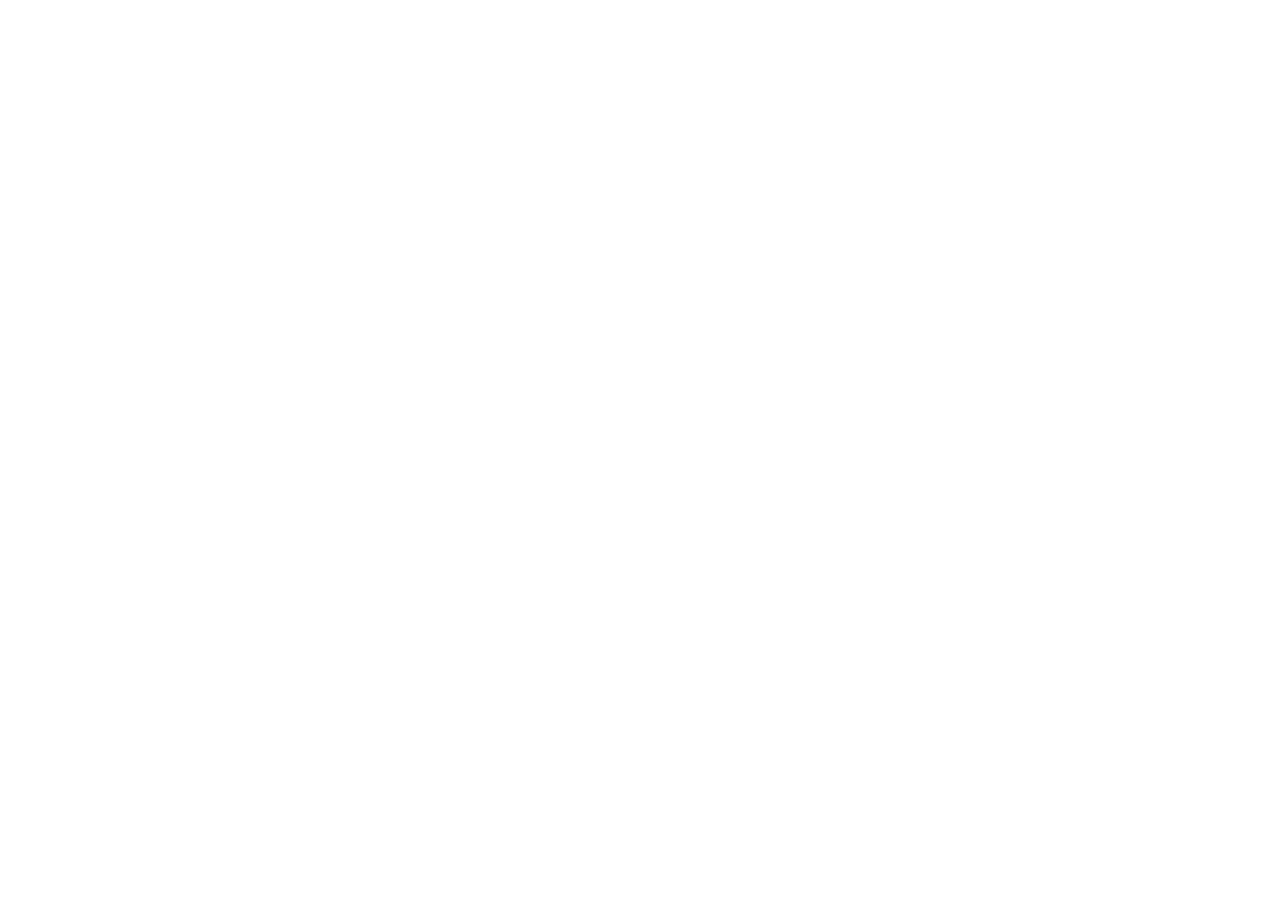
==== About.html @ 1702d36c "changes to design and layout" ====
<!DOCTYPE html>
<html lang="en">
<head>
    <meta charset="UTF-8">
    <meta http-equiv="X-UA-Compatible" content="IE=edge">
    <meta name="viewport" content="width=device-width, initial-scale=1.0">
    <title>Document</title>
</head>
<body>
    
</body>
</html>
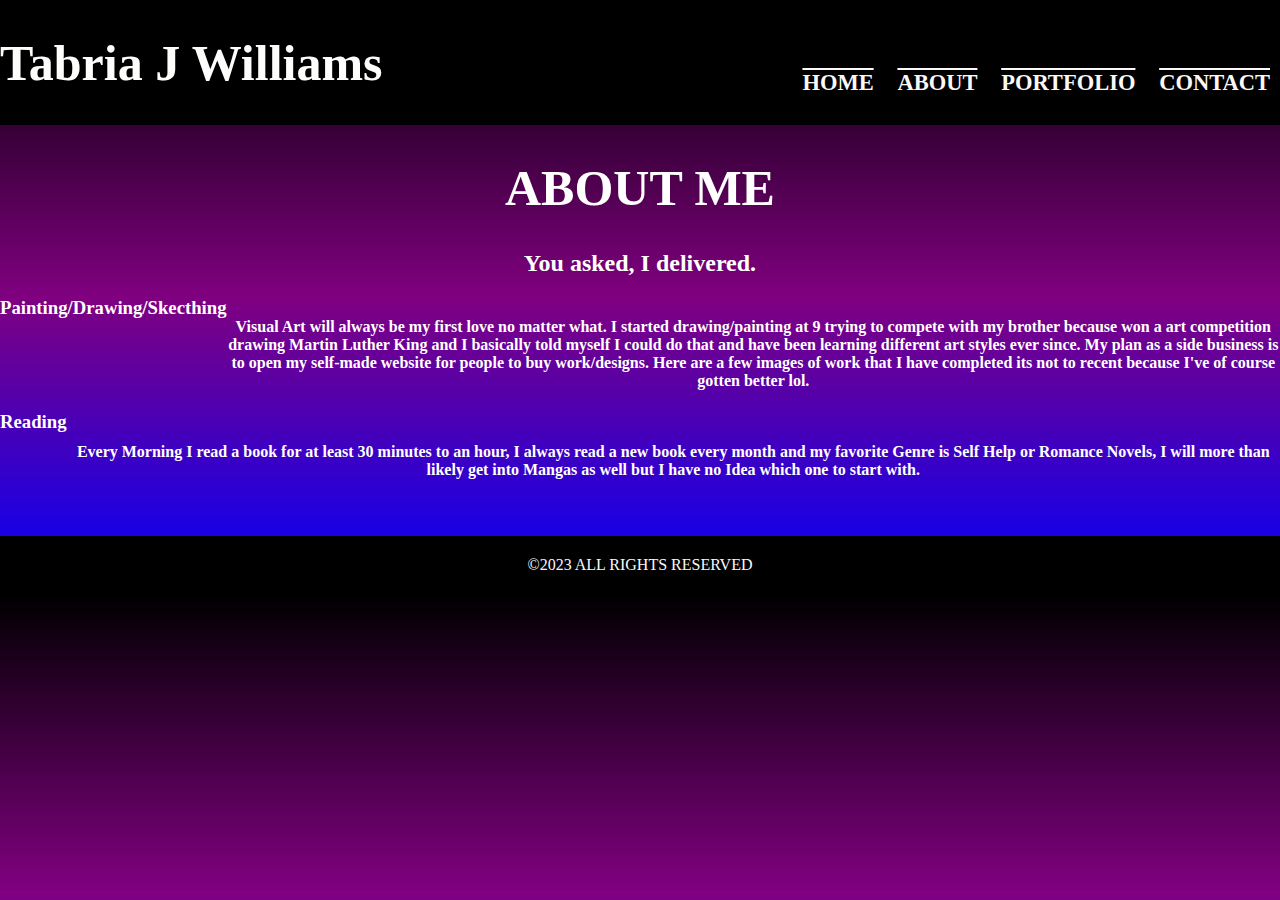
==== commit c2f15227: "All the required changes for block 12" ====
--- a/About.html
+++ b/About.html
@@ -4,9 +4,42 @@
     <meta charset="UTF-8">
     <meta http-equiv="X-UA-Compatible" content="IE=edge">
     <meta name="viewport" content="width=device-width, initial-scale=1.0">
-    <title>Document</title>
-</head>
-<body>
-    
+    <link rel="stylesheet" href="style.css">
+    <title>About</title>
+</head></head>
+<body class="artist">
+
+    <header class="nav">
+        <h1>Tabria J Williams</h1>
+        <div class="fiona">
+        <a href="Index.html">
+        <h2>HOME</h2></a>
+        <a href="About.html">
+        <h2>ABOUT</h2></a>
+        <a href="Portfolio.html">
+        <h2>PORTFOLIO</h2></a>
+        <a href="contacts.html">
+            <h2>CONTACT</h2></a>
+        </div></header>
+    <h1 class="ab">ABOUT ME</h1>
+         <h2 class="head">You asked, I delivered.</h2>
+            <div class="p1">
+                <h3 class="num1">Painting/Drawing/Skecthing</h3>
+                <h4 class="pad1">Visual Art will always be my first love no matter what. I started drawing/painting at 9 trying to compete with my brother because won a art competition drawing Martin Luther King and I basically told myself I could do that and have been learning different art styles ever since. My plan as a side business is to open my self-made website for people to buy work/designs. Here are a few images of work that I have completed its not to recent because I've of course gotten better lol. </h4>
+            </div>
+            <div class="p2">
+                <h3 class="num2">Reading</h3>
+                <h4 class="pad2">Every Morning I read a book for at least 30 minutes to an hour, I always read a new book every month and my favorite Genre is Self Help or Romance Novels, I will more than likely get into Mangas as well but I have no Idea which one to start with. </h4>
+            </div>
+               <div class="Art">
+                <img src="" alt="">
+                <img src="" alt="">
+                <img src="" alt="">
+                <img src="" alt="">
+                <img src="" alt="">
+               </div>
+            </div>
+    </header>
+    <footer>&copy;2023 ALL RIGHTS RESERVED</footer>
 </body>
 </html>--- a/style.css
+++ b/style.css
@@ -0,0 +1,126 @@
+body {background-color: rgb(236, 9, 85);}
+section {color: black;}
+* { box-sizing: border-box;
+}
+
+/*Flexbox*/
+header,footer {background-color: black;}
+header {color: rgb(253, 253, 252); }
+footer {color: rgb(250, 249, 249);}
+h1 {font-size: 50px;}
+/* content in my box*/
+p,
+.sidebar1 div,
+.sidebar2 div,
+footer
+ {padding: 20px;
+}
+.finn {
+   min-height: 100vh;
+}
+.finn, .Harriet {
+   display: flex;
+   flex-direction: column;
+   
+}
+
+.sidebar1, .sidebar2 {
+   background-color: rgb(252, 252, 252);
+   display:flex;justify-content: space-between;flex-direction: column;
+}
+p {
+   flex: 1 1 auto;
+}
+
+.nav {
+   display: flex;
+   flex: 1 1 auto;
+   align-items: flex-end; justify-content: flex-end;justify-content:space-between;
+
+}
+
+   
+
+/* idk yet */
+html,body {
+   margin: 0;
+   text-align: center;
+}
+/*p quoute style*/
+.Harriet {font-family:fantasy;
+font-style: italic;}
+
+/*link Style*/
+a {color: rgb(250, 249, 248);
+   text-decoration-line: overline;
+   display: inline-block;
+   padding: 10px;
+   font-family: Cambria, Cochin, Georgia, Times, 'Times New Roman', serif;
+}
+.ab {
+   color: white;
+}
+.Art {
+   display: flex;
+   flex-direction: column;
+   margin:1%
+}
+.artist {
+   background-color: blue;
+   background: linear-gradient(black,purple,blue);
+   
+}
+
+.p1 {
+   display: flex;
+   color: white;
+}
+.head {
+   color: white;
+}
+.num1 {
+   align-items: flex-start;
+   margin: 0;
+   align-items: baseline;
+   flex-direction: column;
+   justify-content: space-between;
+   
+}
+.p2 {
+   display: flex;
+   color: white;
+}
+.num2 {
+   align-items: flex-start;
+   margin: 0px; 
+   align-items: baseline;
+   flex-direction: column;
+   justify-content: space-between;
+   flex-wrap: wrap;  
+}
+.pad2 {
+   padding: 10px;
+   flex-wrap: wrap;
+}
+@media screen and (min-width: 300px)
+{.nav {
+   font-size: 15px;
+}
+
+}
+
+.textarea {
+   margin: 25px;
+   
+}
+
+.submit {
+   color: white;
+   background-color: black;
+   height: 50px;
+   width: 80px;
+   border-radius: 25%;
+}
+.screenshot {
+   width: 25%;
+}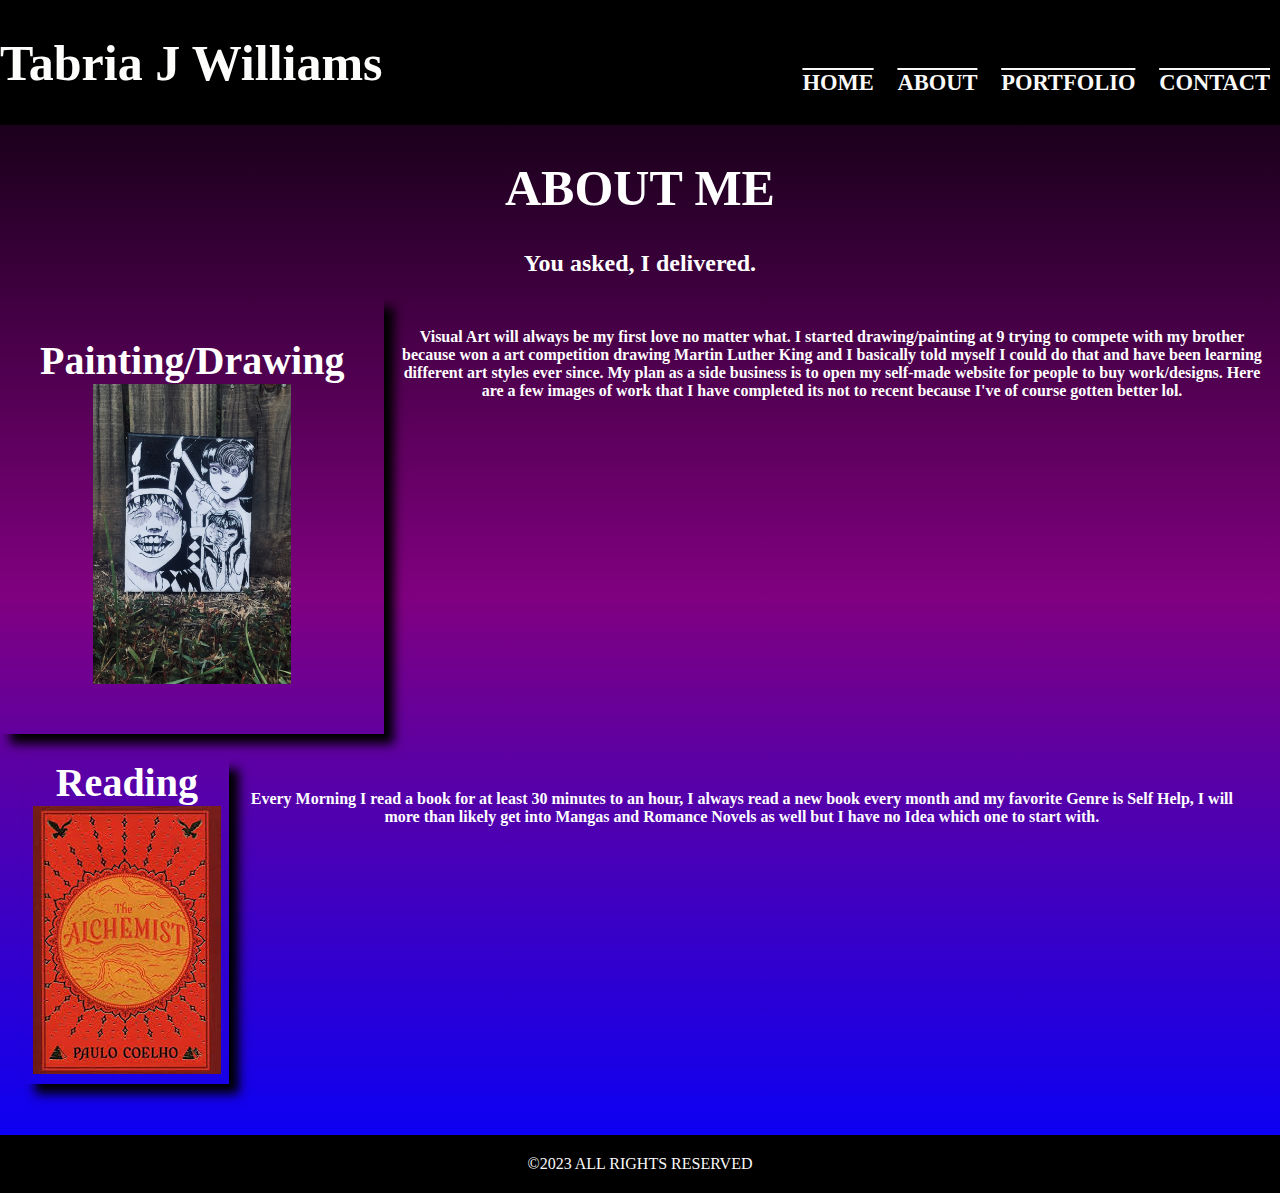
==== commit d0d6324a: "adding gif to home page" ====
--- a/About.html
+++ b/About.html
@@ -23,13 +23,24 @@
         </div></header>
     <h1 class="ab">ABOUT ME</h1>
          <h2 class="head">You asked, I delivered.</h2>
+         <style>
+            img {
+                max-height: 100%;
+                max-width: 100%;
+            }
+         </style>
             <div class="p1">
-                <h3 class="num1">Painting/Drawing/Skecthing</h3>
-                <h4 class="pad1">Visual Art will always be my first love no matter what. I started drawing/painting at 9 trying to compete with my brother because won a art competition drawing Martin Luther King and I basically told myself I could do that and have been learning different art styles ever since. My plan as a side business is to open my self-made website for people to buy work/designs. Here are a few images of work that I have completed its not to recent because I've of course gotten better lol. </h4>
+                <h3 class="num1">Painting/Drawing
+                    <img class="pic1" src="images/Junj.jp.jpg" alt="Junj">
+                </h3>
+                <h4 class="pad1">Visual Art will always be my first love no matter what. I started drawing/painting at 9 trying to compete with my brother because won a art competition drawing Martin Luther King and I basically told myself I could do that and have been learning different art styles ever since. My plan as a side business is to open my self-made website for people to buy work/designs. Here are a few images of work that I have completed its not to recent because I've of course gotten better lol. 
+                </h4>
             </div>
             <div class="p2">
-                <h3 class="num2">Reading</h3>
-                <h4 class="pad2">Every Morning I read a book for at least 30 minutes to an hour, I always read a new book every month and my favorite Genre is Self Help or Romance Novels, I will more than likely get into Mangas as well but I have no Idea which one to start with. </h4>
+                <h3 class="num2">Reading
+                    <img src="images/alchemist.jpg" alt="bk">
+                </h3>
+                <h4 class="pad2">Every Morning I read a book for at least 30 minutes to an hour, I always read a new book every month and my favorite Genre is Self Help, I will more than likely get into Mangas and Romance Novels as well but I have no Idea which one to start with. </h4>
             </div>
                <div class="Art">
                 <img src="" alt="">
--- a/style.css
+++ b/style.css
@@ -38,8 +38,24 @@
    align-items: flex-end; justify-content: flex-end;justify-content:space-between;
 
 }
-
+/* gif background */
+.Jake {
+   height: 100%;
+   width: 100%;
+   display: flex;
+   background-color: black;
+   align-items: center;
+   justify-content: center;
+}
+.contain {
+   height: 100vh;
+   width: 100vh;
+   background: url(images/geometric.gif);
+   background-size: 100% 100%;
+   background-repeat: no-repeat;
+   background-size: cover;
    
+}
 
 /* idk yet */
 html,body {
@@ -73,7 +89,12 @@
 
 .p1 {
    display: flex;
-   color: white;
+   color: white;   
+}
+.pad1 {
+   flex-wrap: wrap;
+   padding: 10px;
+  
 }
 .head {
    color: white;
@@ -81,22 +102,35 @@
 .num1 {
    align-items: flex-start;
    margin: 0;
-   align-items: baseline;
+   padding: 40px;
    flex-direction: column;
+   flex-wrap: wrap;
    justify-content: space-between;
-   
+   width: 30%; 
+   box-shadow: 10px 10px 10px black;
+   text-align: center; 
+   font-size: 40px;
+}
+.pic1 {
+   height: 300px;
 }
 .p2 {
    display: flex;
    color: white;
+   padding: 25px;
+  
 }
 .num2 {
    align-items: flex-start;
    margin: 0px; 
-   align-items: baseline;
    flex-direction: column;
    justify-content: space-between;
-   flex-wrap: wrap;  
+   flex-wrap: wrap; 
+   width: 28%; 
+   box-shadow: 10px 10px 10px black;
+   text-align: center; 
+   font-size: 40px;
+   
 }
 .pad2 {
    padding: 10px;
@@ -111,7 +145,7 @@
 
 .textarea {
    margin: 25px;
-   
+
 }
 
 .submit {
@@ -121,6 +155,9 @@
    width: 80px;
    border-radius: 25%;
 }
-.screenshot {
-   width: 25%;
+.bodybk {   
+   min-height: 100vh;
+   width: 100vh;
+   background-color: black;
+    background-image: url(https://media.tenor.com/jxmWpWGP7a0AAAAC/geometric.gif);
 }